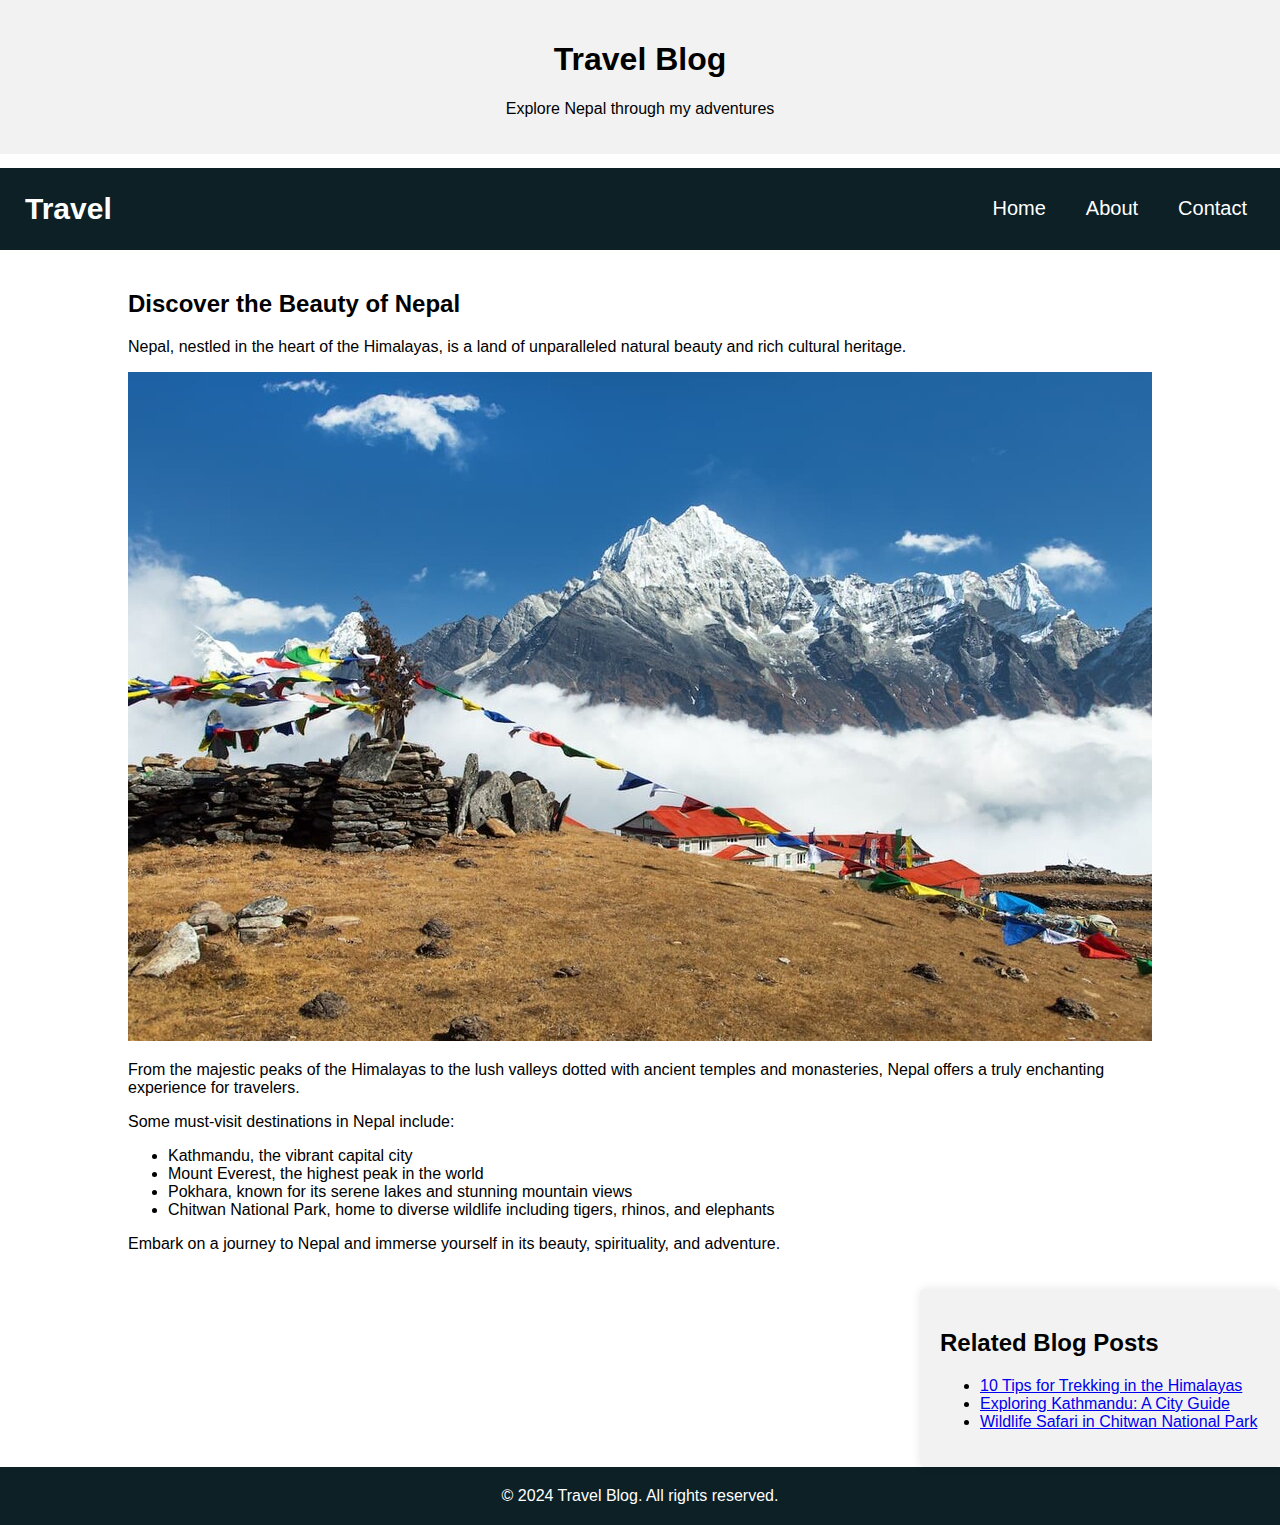
==== index.html @ c3a677af "Assignment 1_4 webpage" ====
<!DOCTYPE html>
<!-- This webpage is created by Surendra Mainali, C0918640 . Date : 04/03/2024 -->
<html lang="en">
<head>
    <meta charset="UTF-8">
    <meta name="viewport" content="width=device-width, initial-scale=1.0">
    <title>Travel Blog</title>
    <link rel="stylesheet" href="main.css">
</head>
<body>
    <!-- Header section -->
    <header>
        <h1>Travel Blog</h1>
        <p>Explore Nepal through my adventures</p>
    </header>
    
     <!-- Navigation section -->
    <nav>
        <h1> Travel </h1>

        <ul>
            <li><a href="index.html">Home</a></li>
            <li><a href="about.html">About</a></li>
            <li><a href="contact.html">Contact</a></li>
        </ul>
    </nav>
    
    <!-- Main content section -->
    <main>
        <section>
            <h2>Discover the Beauty of Nepal</h2>
            <p>Nepal, nestled in the heart of the Himalayas, is a land of unparalleled natural beauty and rich cultural heritage.</p>
            <img src="nepal.jpg" alt="Nepal Mountains">
            <p>From the majestic peaks of the Himalayas to the lush valleys dotted with ancient temples and monasteries, Nepal offers a truly enchanting experience for travelers.</p>
            <p>Some must-visit destinations in Nepal include:</p>
            <ul>
                <li>Kathmandu, the vibrant capital city</li>
                <li>Mount Everest, the highest peak in the world</li>
                <li>Pokhara, known for its serene lakes and stunning mountain views</li>
                <li>Chitwan National Park, home to diverse wildlife including tigers, rhinos, and elephants</li>
            </ul>
            <p>Embark on a journey to Nepal and immerse yourself in its beauty, spirituality, and adventure.</p>
        </section>
    </main>
    
    <!-- Aside (sidebar) section -->
    <aside>
        <h2>Related Blog Posts</h2>
        <ul>
            <li><a href="#">10 Tips for Trekking in the Himalayas</a></li>
            <li><a href="#">Exploring Kathmandu: A City Guide</a></li>
            <li><a href="#">Wildlife Safari in Chitwan National Park</a></li>
        </ul>
    </aside>
    
    <!-- Footer section -->
    <footer>
        <p>&copy; 2024 Travel Blog. All rights reserved.</p>
    </footer>
</body>
</html>
---- main.css ----
/* This webpage is created by Surendra Mainali, C0918640 . Date : 04/03/2024 */

/* Styles for the home page */

/* Reset default styles */
body {
    font-family: Arial, sans-serif;
    margin: 0;
    padding: 0;
}

/* Header styles */
header {
    text-align: center;
    background-color: #f2f2f2;
    padding: 20px 0;
}


/* Navigation bar styles */
nav {
    background-color: #0c2026;
    color: #fff;
    padding: 4px 0;
    clear: both;
    margin-top: 14px;
    display: flex;
    justify-content: space-between; 
}

nav h1{
    margin-left: 25px;
    font-size: 30px;
}


nav ul{
    display: flex;
    align-items: center;
    margin-right: 13px;
}
nav ul li{
    list-style: none;
}
nav ul li a{
    text-decoration: none;
    margin-inline: 20px;
    font-size: 20px;
    color: white;
}

/* Main content area styles */
main {
    width: 80%;
    margin: 0 auto;
    padding: 20px;
}

/* Aside (sidebar) styles */
aside {
    width: 25%; 
    float: right;
    background-color: #f2f2f2;
    padding: 20px; 
    border-radius: 5px; 
    box-shadow: 0 0 10px rgba(0, 0, 0, 0.1); /* Added box shadow */
}

/* Footer styles */
footer {
    background-color: #0c2026;
    color: #fff;
    text-align: center;
    padding: 4px 0;
    clear: both;
}
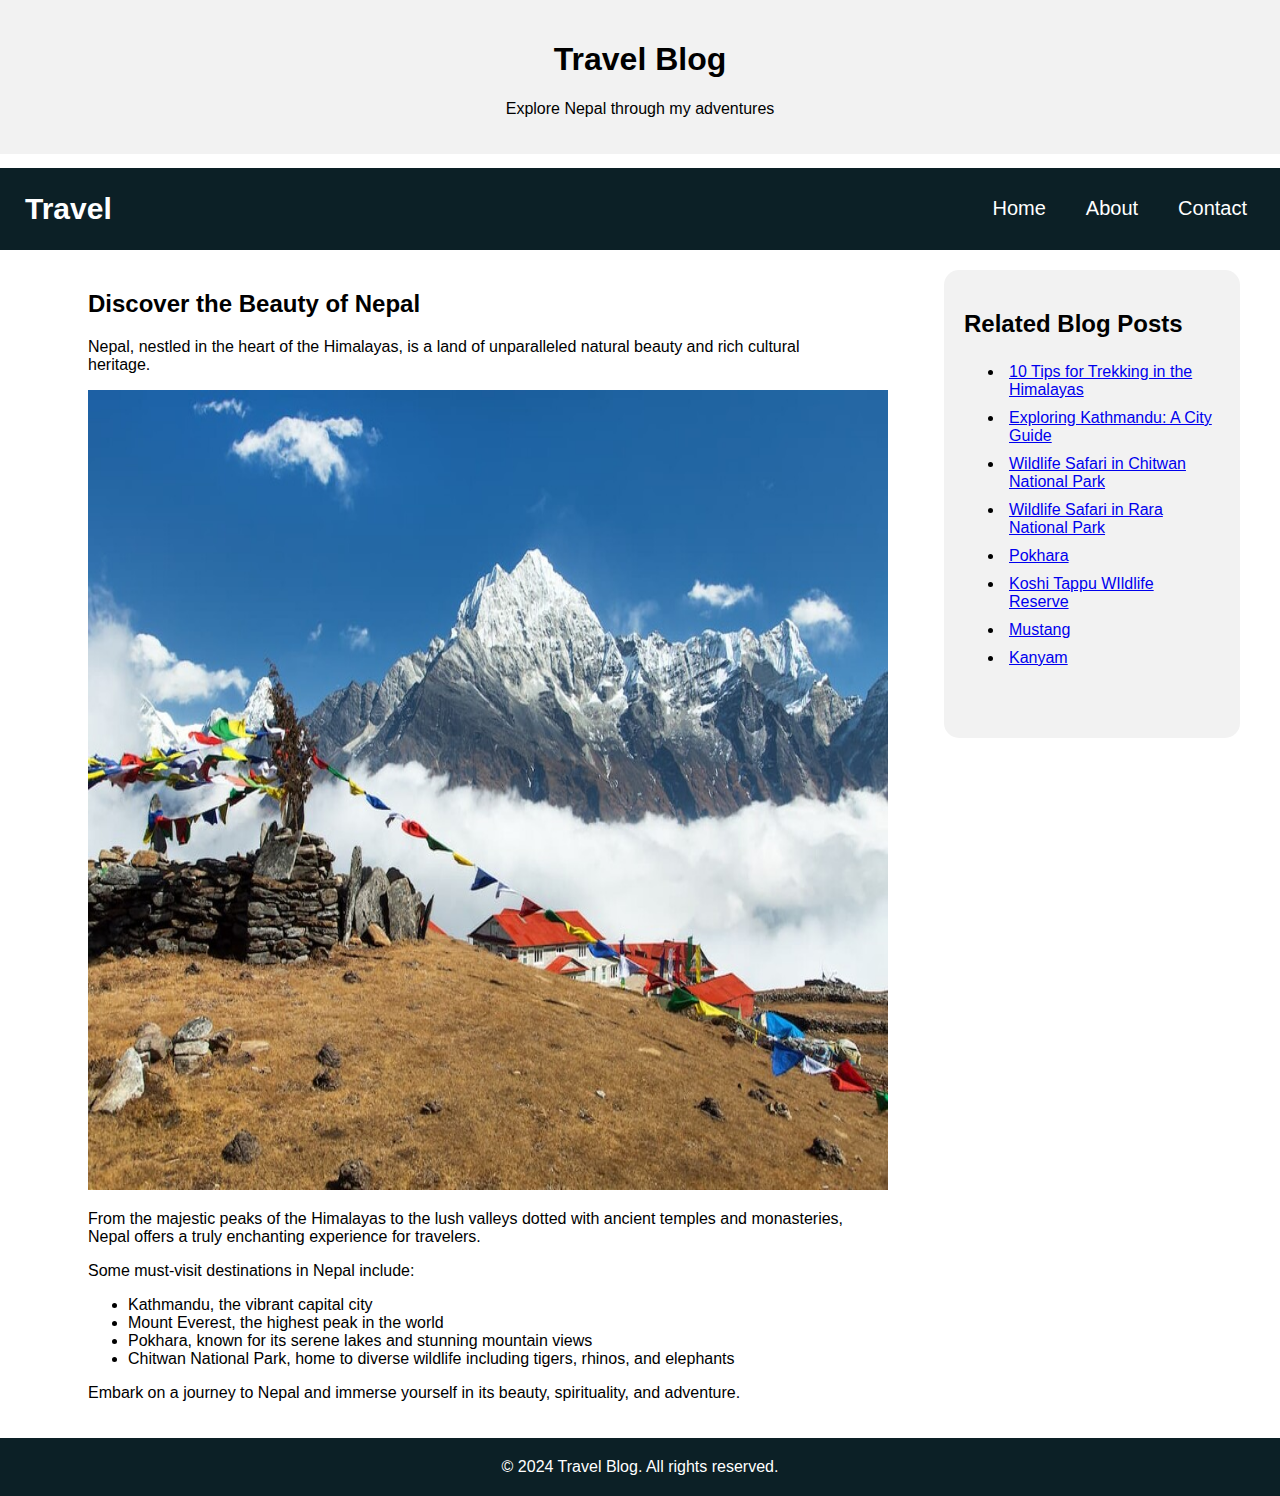
==== commit dd41caf9: "Added image and updated all pages and modified some changes in css part" ====
--- a/index.html
+++ b/index.html
@@ -14,7 +14,7 @@
         <p>Explore Nepal through my adventures</p>
     </header>
     
-     <!-- Navigation section -->
+    <!-- Navigation section -->
     <nav>
         <h1> Travel </h1>
 
@@ -25,34 +25,41 @@
         </ul>
     </nav>
     
-    <!-- Main content section -->
-    <main>
-        <section>
-            <h2>Discover the Beauty of Nepal</h2>
-            <p>Nepal, nestled in the heart of the Himalayas, is a land of unparalleled natural beauty and rich cultural heritage.</p>
-            <img src="nepal.jpg" alt="Nepal Mountains">
-            <p>From the majestic peaks of the Himalayas to the lush valleys dotted with ancient temples and monasteries, Nepal offers a truly enchanting experience for travelers.</p>
-            <p>Some must-visit destinations in Nepal include:</p>
+    <div class="container">
+        <!-- Main content section -->
+        <main>
+            <section>
+                <h2>Discover the Beauty of Nepal</h2>
+                <p>Nepal, nestled in the heart of the Himalayas, is a land of unparalleled natural beauty and rich cultural heritage.</p>
+                <img src="nepal.jpg" alt="Nepal Mountains" height="800" width="800">
+                <p>From the majestic peaks of the Himalayas to the lush valleys dotted with ancient temples and monasteries, Nepal offers a truly enchanting experience for travelers.</p>
+                <p>Some must-visit destinations in Nepal include:</p>
+                <ul>
+                    <li>Kathmandu, the vibrant capital city</li>
+                    <li>Mount Everest, the highest peak in the world</li>
+                    <li>Pokhara, known for its serene lakes and stunning mountain views</li>
+                    <li>Chitwan National Park, home to diverse wildlife including tigers, rhinos, and elephants</li>
+                </ul>
+                <p>Embark on a journey to Nepal and immerse yourself in its beauty, spirituality, and adventure.</p>
+            </section>
+        </main>
+        
+        <!-- Aside (sidebar) section -->
+        <aside>
+            <h2>Related Blog Posts</h2>
             <ul>
-                <li>Kathmandu, the vibrant capital city</li>
-                <li>Mount Everest, the highest peak in the world</li>
-                <li>Pokhara, known for its serene lakes and stunning mountain views</li>
-                <li>Chitwan National Park, home to diverse wildlife including tigers, rhinos, and elephants</li>
+                <li><a href="#">10 Tips for Trekking in the Himalayas</a></li>
+                <li><a href="#">Exploring Kathmandu: A City Guide</a></li>
+                <li><a href="#">Wildlife Safari in Chitwan National Park</a></li>
+                <li><a href="#">Wildlife Safari in Rara National Park</a></li>
+                <li><a href="#">Pokhara</a></li>
+                <li><a href="#">Koshi Tappu WIldlife Reserve</a></li>
+                <li><a href="#">Mustang</a></li>
+                <li><a href="#">Kanyam</a></li>
             </ul>
-            <p>Embark on a journey to Nepal and immerse yourself in its beauty, spirituality, and adventure.</p>
-        </section>
-    </main>
-    
-    <!-- Aside (sidebar) section -->
-    <aside>
-        <h2>Related Blog Posts</h2>
-        <ul>
-            <li><a href="#">10 Tips for Trekking in the Himalayas</a></li>
-            <li><a href="#">Exploring Kathmandu: A City Guide</a></li>
-            <li><a href="#">Wildlife Safari in Chitwan National Park</a></li>
-        </ul>
-    </aside>
-    
+        </aside>
+    </div>
+
     <!-- Footer section -->
     <footer>
         <p>&copy; 2024 Travel Blog. All rights reserved.</p>
--- a/main.css
+++ b/main.css
@@ -16,7 +16,6 @@
     padding: 20px 0;
 }
 
-
 /* Navigation bar styles */
 nav {
     background-color: #0c2026;
@@ -25,45 +24,55 @@
     clear: both;
     margin-top: 14px;
     display: flex;
-    justify-content: space-between; 
+    justify-content: space-between;
 }
 
-nav h1{
+nav h1 {
     margin-left: 25px;
     font-size: 30px;
 }
 
-
-nav ul{
+nav ul {
     display: flex;
     align-items: center;
     margin-right: 13px;
 }
-nav ul li{
+
+nav ul li {
     list-style: none;
 }
-nav ul li a{
+
+nav ul li a {
     text-decoration: none;
     margin-inline: 20px;
     font-size: 20px;
     color: white;
 }
 
+/* Styles for the container */
+.container{
+    display: flex;
+}
 /* Main content area styles */
 main {
-    width: 80%;
+    width: 60%;
     margin: 0 auto;
     padding: 20px;
 }
 
 /* Aside (sidebar) styles */
 aside {
-    width: 25%; 
+    margin-right: 40px;
+    margin-bottom: 700px;
     float: right;
+    width: 20%;
     background-color: #f2f2f2;
-    padding: 20px; 
-    border-radius: 5px; 
-    box-shadow: 0 0 10px rgba(0, 0, 0, 0.1); /* Added box shadow */
+    padding: 20px;
+    border-radius: 15px;
+    margin-top: 20px;
+}
+aside ul li{
+    padding: 5px;
 }
 
 /* Footer styles */
